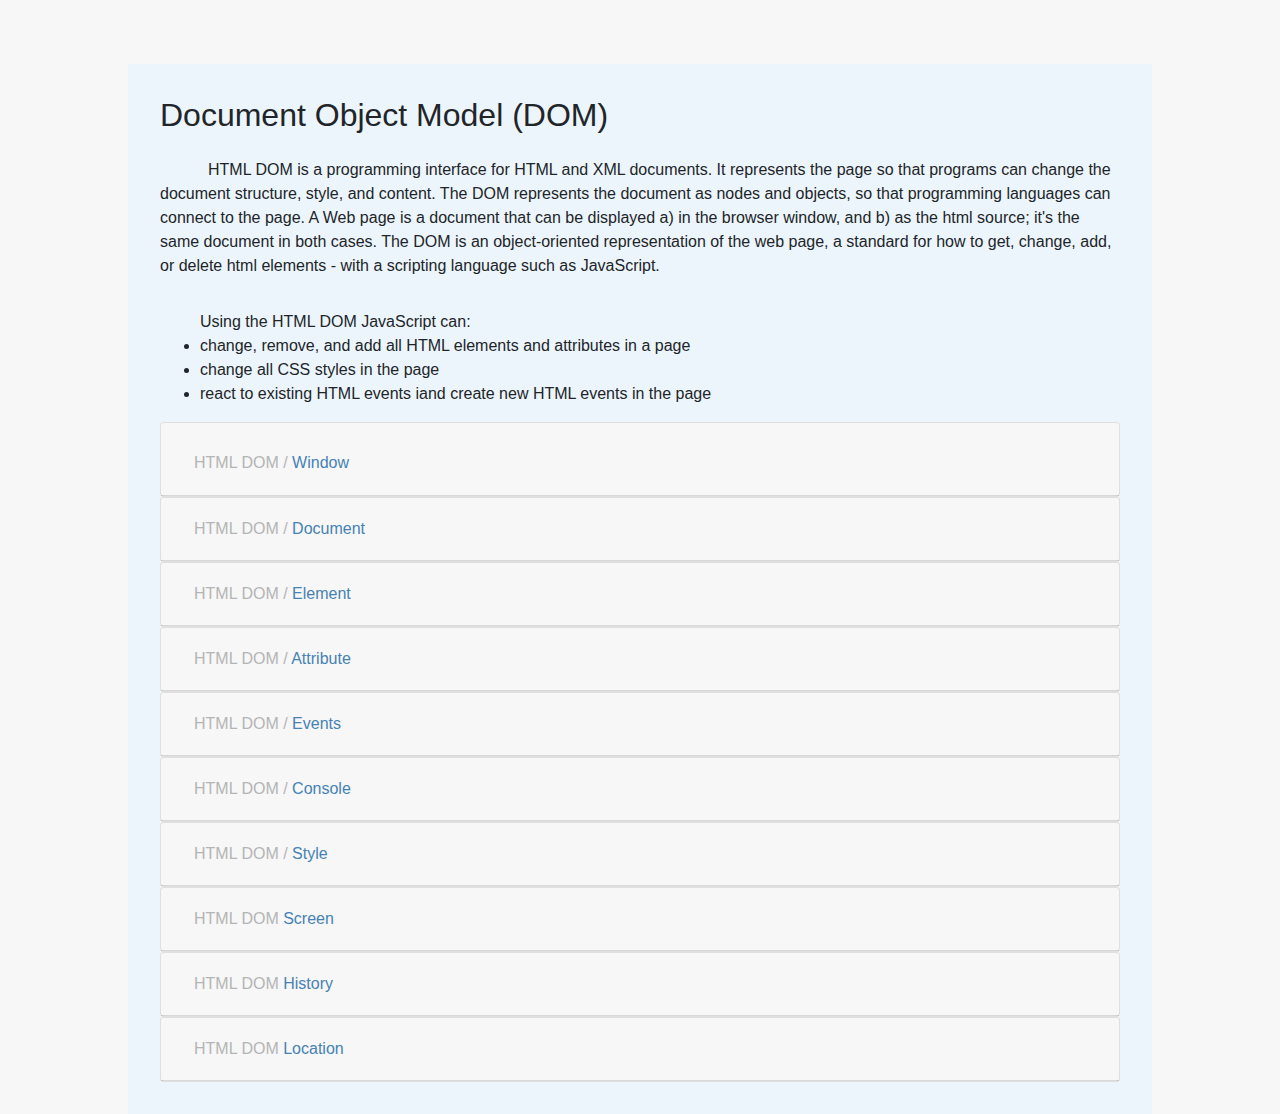
==== index.html @ 91308ae4 "committing initial work" ====
<!DOCTYPE html>
<html lang="en">
    <head>
        <meta charset="UTF-8">
        <meta name="viewport" content="width=device-width, initial-scale=1.0">
        <meta http-equiv="X-UA-Compatible" content="ie=edge">
        <link rel="stylesheet" href="https://maxcdn.bootstrapcdn.com/bootstrap/4.0.0/css/bootstrap.min.css" integrity="sha384-Gn5384xqQ1aoWXA+058RXPxPg6fy4IWvTNh0E263XmFcJlSAwiGgFAW/dAiS6JXm" crossorigin="anonymous">
        <link rel="stylesheet" href="assets/css/style.css">
        
        <title>Document</title>
    </head>
    <body>
        <div class="container" id="main">
            <div class="row">
                <div class="col-12">
                    <h2>Document Object Model (DOM)</h2>
                    <p class="indent">HTML DOM is a programming interface for HTML and XML documents. It represents the page so that programs can change the document structure, style, and content. The DOM represents the document as nodes and objects, so that programming languages can connect to the page. A Web page is a document that can be displayed a) in the browser window, and b) as the html source; it's the same document in both cases. The DOM is an object-oriented representation of the web page, a standard for how to get, change, add, or delete html elements - with a scripting language such as JavaScript.
                    </p>
                    <ul>Using the HTML DOM JavaScript can:
                        <li>change, remove, and add all HTML elements and attributes in a page</li>
                        <li>change all CSS styles in the page</li>
                        <li>react to existing HTML events iand create new HTML events in the page</li>
                    </ul>
                    
                    <div id="accordion">
                        <div class="card">
                            <div class="card-header" id="headingOne">
                                <h1 class="mb-0">
                                    <button class="btn btn-link" data-toggle="collapse" data-target="#collapseOne" aria-expanded="true" aria-controls="collapseOne"><span class="card-hdr">HTML DOM / </span>Window</button>
                                </h1>
                            </div>
                            <div id="collapseOne" class="collapse" aria-labelledby="headingOne" data-parent="#accordion">
                                <div class="card-body">
                                    <p>The window object represents an open window in a browser.  If a document contains frames (iframe tags), the browser creates one window object for the html document, and one additional window object for each frame. No public standard applies to the Window object.<br />
                                    </p>see W3 Schools:
                                    <a href="https://www.w3schools.com/jsref/obj_window.asp" target="_blank">Window Object Properties and Methods</a>
                                </div>
                            </div>
                        </div>
                    <!-- <div id="accordion"> -->
                        <div class="card">
                            <div class="card-header" id="headingTwo">
                                <h5 class="mb-0">
                                    <button class="btn btn-link" data-toggle="collapse" data-target="#collapseTwo" aria-expanded="true" aria-controls="collapseTwo"><span class="card-hdr">HTML DOM / </span>Document</button>
                                </h5>
                            </div>
                            <div id="collapseTwo" class="collapse" aria-labelledby="headingTwo" data-parent="#accordion">
                                <div class="card-body">
                                    <p>When an html document is loaded into browser, it becomes a document object. The document object is the root node of the html document and the "owner" of all other nodes. The document object provides properties and methods to access all node objects, from within JavaScript. The document is a part of the Window object and can be accessed as window.document.
                                    </p>see W3 Schools:
                                    <a href="https://www.w3schools.com/jsref/dom_obj_document.asp" target="_blank">Document Object Properties and Methods</a>
                                </div>
                            </div>
                        </div>

                        <div class="card">
                            <div class="card-header" id="headingThree">
                                <h5 class="mb-0">
                                    <button class="btn btn-link" data-toggle="collapse" data-target="#collapseThree" aria-expanded="true" aria-controls="collapseThree"><span class="card-hdr">HTML DOM / </span>Element</button>
                                </h5>
                            </div>
                            <div id="collapseThree" class="collapse" aria-labelledby="headingThree" data-parent="#accordion">
                                <div class="card-body">
                                    <p>The Element object represents an html element. Element objects can have child nodes of type element nodes, text nodes, or comment nodes. A NodeList object represents a list of nodes, like an html element's collection of child nodes. Elements can also have attributes.
                                    </p>see W3 Schools:
                                    <a href="https://www.w3schools.com/jsref/dom_obj_element.asp" target="_blank">Element Object Properties and Methods</a>
                                </div>
                            </div>
                        </div>

                        <div class="card">
                            <div class="card-header" id="headingFour">
                                <h5 class="mb-0">
                                    <button class="btn btn-link" data-toggle="collapse" data-target="#collapseFour" aria-expanded="true" aria-controls="collapseFour"><span class="card-hdr">HTML DOM / </span>Attribute</button>
                                </h5>
                            </div>
                            <div id="collapseFour" class="collapse" aria-labelledby="headingFour" data-parent="#accordion">
                                <div class="card-body">
                                    <p>The html DOM attribute object represents an html attribute, which always belongs to a html element. The NamedNodeMap object represents an unordered collection of an element's attribute nodes. Nodes in a NamedNodeMap can be accessed by name or index. Attributes are attribute nodes.
                                    </p>see W3 Schools:
                                    <a href="https://www.w3schools.com/jsref/dom_obj_attribute.asp" target="_blank">Attribute Properties and Methods</a>
                                </div>
                            </div>
                        </div>

                        <div class="card">
                            <div class="card-header" id="headingFive">
                                <h5 class="mb-0">
                                    <button class="btn btn-link" data-toggle="collapse" data-target="#collapseFive" aria-expanded="true" aria-controls="collapseFive"><span class="card-hdr">HTML DOM / </span>Events</button>
                                </h5>
                            </div>
                            <div id="collapseFive" class="collapse" aria-labelledby="headingFive" data-parent="#accordion">
                                <div class="card-body">
                                    <p>Events allow JavaScript to register different event handlers on elements in an HTML document. Events are normally used in combination with functions, and the function is not executed before the event occurs (such as when a user clicks a button).
                                    </p>see W3 Schools:
                                    <a href="https://www.w3schools.com/jsref/dom_obj_event.asp" target="_blank">Events, Properties and Methods</a>
                                </div>
                            </div>
                        </div>

                        <div class="card">
                            <div class="card-header" id="headingSix">
                                <h5 class="mb-0">
                                    <button class="btn btn-link" data-toggle="collapse" data-target="#collapseSix" aria-expanded="true" aria-controls="collapseSix"><span class="card-hdr">HTML DOM / </span>Console</button>
                                </h5>
                            </div>
                            <div id="collapseSix" class="collapse" aria-labelledby="headingSix" data-parent="#accordion">
                                <div class="card-body">
                                    <p>The Console object provides access to the browser's debugging console.
                                    </p>see W3 Schools:
                                    <a href="https://www.w3schools.com/jsref/obj_console.asp" target="_blank">Console Methods</a>
                                </div>
                            </div>
                        </div>

                        <div class="card">
                            <div class="card-header" id="headingSeven">
                                <h5 class="mb-0">
                                    <button class="btn btn-link" data-toggle="collapse" data-target="#collapseSeven" aria-expanded="true" aria-controls="collapseSeven"><span class="card-hdr">HTML DOM / </span>Style</button>
                                </h5>
                            </div>
                            <div id="collapseSeven" class="collapse" aria-labelledby="headingSeven" data-parent="#accordion">
                                <div class="card-body">
                                    <p>The Style object represents an individual style statement. The Style object can be accessed from the head section of the document, or from specific HTML element(s).
                                    </p>see W3 Schools:
                                    <a href="https://www.w3schools.com/jsref/dom_obj_style.asp" target="_blank">Style Properties</a>
                                </div>
                            </div>
                         </div>

                        <div class="card">
                            <div class="card-header" id="headingEight">
                                <h5 class="mb-0">
                                    <button class="btn btn-link" data-toggle="collapse" data-target="#collapseEight" aria-expanded="true" aria-controls="collapseEight"><span class="card-hdr">HTML DOM </span>Screen</button>
                                </h5>
                            </div>
                            <div id="collapseEight" class="collapse" aria-labelledby="headingEight" data-parent="#accordion">
                                <div class="card-body">
                                    <p>The screen object contains information about the visitor's screen. No public standard applies to the screen object.
                                    </p>see W3 Schools:
                                    <a href="https://www.w3schools.com/jsref/obj_screen.asp" target="_blank">Screen Properties</a>
                                </div>
                            </div>
                        </div>

                        <div class="card">
                            <div class="card-header" id="headingNine">
                                <h5 class="mb-0">
                                    <button class="btn btn-link" data-toggle="collapse" data-target="#collapseNine" aria-expanded="true" aria-controls="collapseNine"><span class="card-hdr">HTML DOM </span>History</button>
                                </h5>
                            </div>
                            <div id="collapseNine" class="collapse" aria-labelledby="headingNine" data-parent="#accordion">
                                <div class="card-body">
                                    <p>The history object contains the URLs visited by the user (within a browser window). The history object is part of the window object and is accessed through the window.history property. No public standard that applies to the history object.
                                    </p>see W3 Schools:
                                    <a href="https://www.w3schools.com/jsref/obj_history.asp" target="_blank">History Properties and Methods</a>
                                </div>
                            </div>
                        </div>

                        <div class="card">
                            <div class="card-header" id="headingTen">
                                <h5 class="mb-0">
                                    <button class="btn btn-link" data-toggle="collapse" data-target="#collapseTen" aria-expanded="true" aria-controls="collapseTen"><span class="card-hdr">HTML DOM </span>Location</button>
                                </h5>
                            </div>
                            <div id="collapseTen" class="collapse" aria-labelledby="headingTen" data-parent="#accordion">
                                <div class="card-body">
                                    <p>The location object contains information about the current URL. The location object is part of the window object and is accessed through the window.location property. No public standard applies to the location object.
                                    </p>see W3 Schools:
                                    <a href="https://www.w3schools.com/jsref/obj_location.asp" target="_blank">Location Properties and Methods</a>
                                </div>
                            </div>
                        </div>



                            </div>
                        </div>
                    </div>


                    <!-- <button type="button" class="btn btn-info bg-primary" data-toggle="collapse" data-target="#demo">Window Object</button>
                    <div class="collapse" id="demo" >
                        <p>The window object represents an open window in a browser.  If a document contains frames (iframe tags), the browser creates one window object for the html document, and one additional window object for each frame. Note: There is no public standard that applies to the Window object, but all major browsers support it.<br />see W3 Schools:  <a href="https://www.w3schools.com/jsref/obj_window.asp">Window Object Properties and Methods</a>
                        </p>
                    </div> -->
                
                
                <script src="https://code.jquery.com/jquery-3.2.1.slim.min.js" integrity="sha384-KJ3o2DKtIkvYIK3UENzmM7KCkRr/rE9/Qpg6aAZGJwFDMVNA/GpGFF93hXpG5KkN" crossorigin="anonymous"></script>
                <script src="https://cdnjs.cloudflare.com/ajax/libs/popper.js/1.12.9/umd/popper.min.js" integrity="sha384-ApNbgh9B+Y1QKtv3Rn7W3mgPxhU9K/ScQsAP7hUibX39j7fakFPskvXusvfa0b4Q" crossorigin="anonymous"></script>
                <script src="https://maxcdn.bootstrapcdn.com/bootstrap/4.0.0/js/bootstrap.min.js" integrity="sha384-JZR6Spejh4U02d8jOt6vLEHfe/JQGiRRSQQxSfFWpi1MquVdAyjUar5+76PVCmYl" crossorigin="anonymous"></script>
    </body>
</html>
---- assets/css/style.css ----
body    {
    background-color: rgba(0, 0, 0, .03);
    /* background-color: rgb(243, 243, 243); */

}

#main   {
    width: 80vw;
    margin-top: 4rem;
    margin-right: 10vw;
    margin-left: 10vw;
    padding: 2rem;
    background-color: rgb(237, 245, 252);
    border: steelblue!;
    border-width: thick!;
    /* background-color: rgb(227, 239, 250 */
}

.btn-link   {
    color: steelblue; 
    text-decoration-line: none;
}

.indent   {
    text-indent: 3rem;
    padding-top: 1rem;
    padding-bottom: 1rem;
}

ul  {
    padding-top: 0;
    padding-bottom: 0;
}

.collapse   {
    padding-top: 1rem;
}

.card-hdr   {
    font: bold;
    color: rgb(180, 180, 180);
}
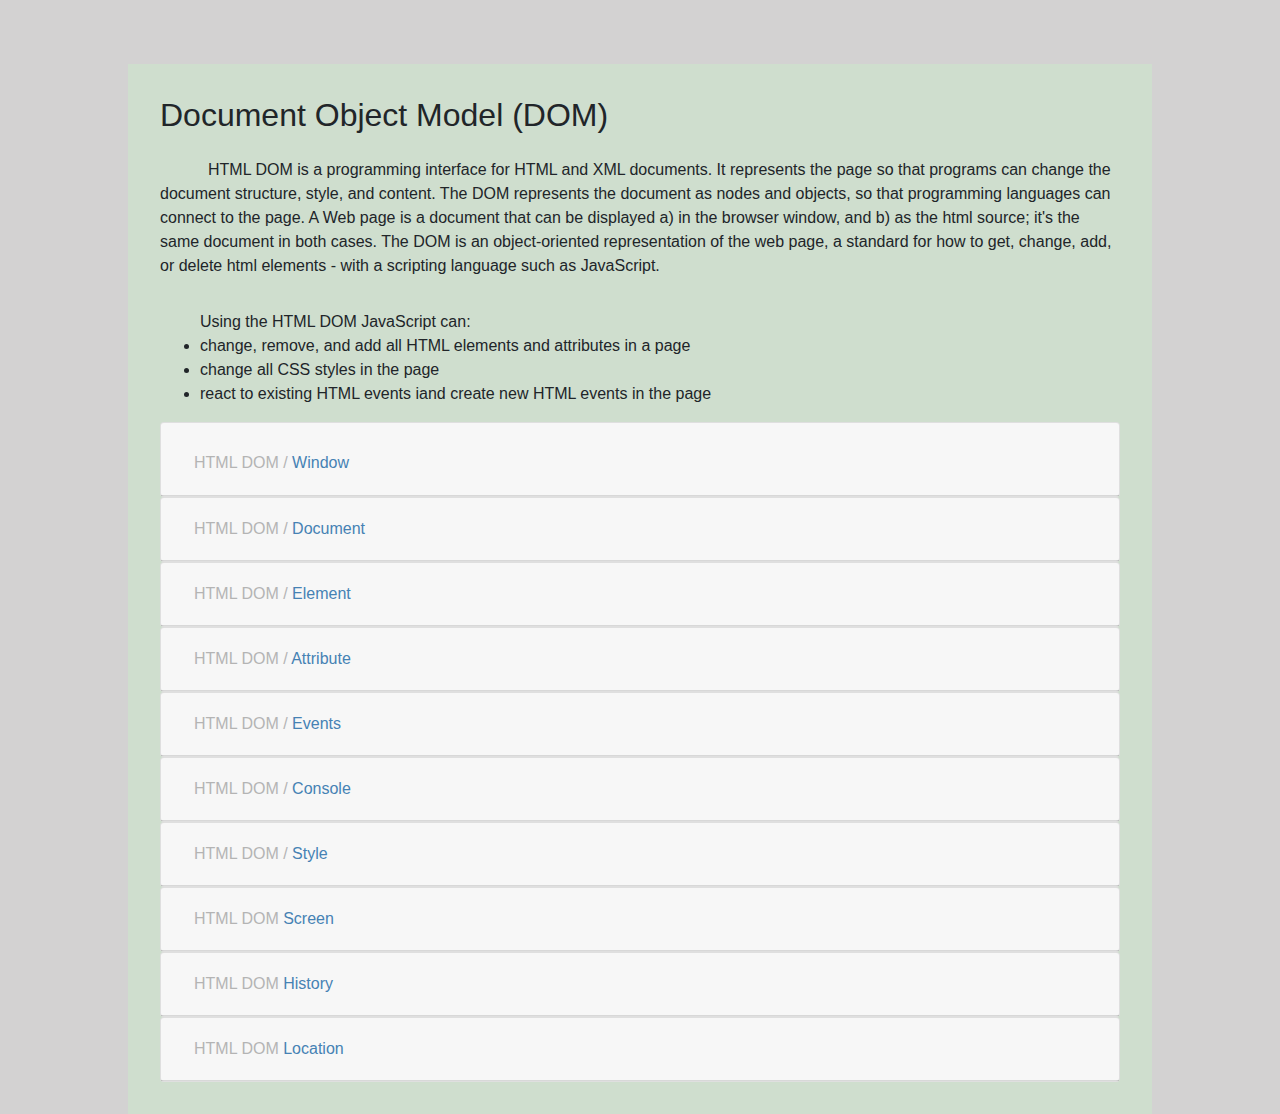
==== commit d7d62dc9: "my work" ====
--- a/index.html
+++ b/index.html
@@ -78,7 +78,7 @@
                                 <div class="card-body">
                                     <p>The html DOM attribute object represents an html attribute, which always belongs to a html element. The NamedNodeMap object represents an unordered collection of an element's attribute nodes. Nodes in a NamedNodeMap can be accessed by name or index. Attributes are attribute nodes.
                                     </p>see W3 Schools:
-                                    <a href="https://www.w3schools.com/jsref/dom_obj_attribute.asp" target="_blank">Attribute Properties and Methods</a>
+                                    <a href="https://www.w3schools.com/jsref/dom_obj_attribute.asp" target="_blank">Attribute Object Properties and Methods</a>
                                 </div>
                             </div>
                         </div>
@@ -178,6 +178,7 @@
                             </div>
                         </div>
                     </div>
+        </div>
 
 
                     <!-- <button type="button" class="btn btn-info bg-primary" data-toggle="collapse" data-target="#demo">Window Object</button>
--- a/assets/css/style.css
+++ b/assets/css/style.css
@@ -1,6 +1,6 @@
 body    {
-    background-color: rgba(0, 0, 0, .03);
-    /* background-color: rgb(243, 243, 243); */
+    /* background-color: rgba(0, 0, 0, 0.25); */
+    background-color: rgb(211, 210, 210);
 
 }
 
@@ -10,7 +10,8 @@
     margin-right: 10vw;
     margin-left: 10vw;
     padding: 2rem;
-    background-color: rgb(237, 245, 252);
+    /* background-color: rgba(0, 0, 0, 0.05); */
+    background-color: rgba(200, 252, 200, 0.301);
     border: steelblue!;
     border-width: thick!;
     /* background-color: rgb(227, 239, 250 */
@@ -19,6 +20,25 @@
 .btn-link   {
     color: steelblue; 
     text-decoration-line: none;
+}
+
+.btn-lnk    {
+    color: rgb(0, 0, 0);
+    text-decoration-line: none;
+}
+
+.w3 {
+    margin-bottom: 4rem;
+}
+
+.btn-lnk:hover    {
+    color: rgb(41, 138, 29);
+    text-decoration-line: none;
+}
+
+.btn-mth    {
+    background-color: rgb(233, 233, 233);
+    color: black;
 }
 
 .indent   {
@@ -34,9 +54,41 @@
 
 .collapse   {
     padding-top: 1rem;
+    padding-bottom: 1rem;
 }
 
 .card-hdr   {
     font: bold;
     color: rgb(180, 180, 180);
+}
+
+.about-prop-meth    {
+    margin-left: 2rem;
+}
+
+.line-item  {
+    margin-bottom: 0.75rem;
+    margin-left: 2rem;
+}
+samp    {
+    font-size: 0.9rem;
+}
+
+var    {
+    font-size: 0.9rem;
+}
+
+code    {
+    padding-top: 0.75rem;
+    padding-bottom: 0.75rem;
+    color: green
+}
+
+.read-more {
+    margin-top: 1.25rem;
+    margin-bottom: 0.25;
+}
+
+.quiet-link {
+    color: dimgrey;
 }